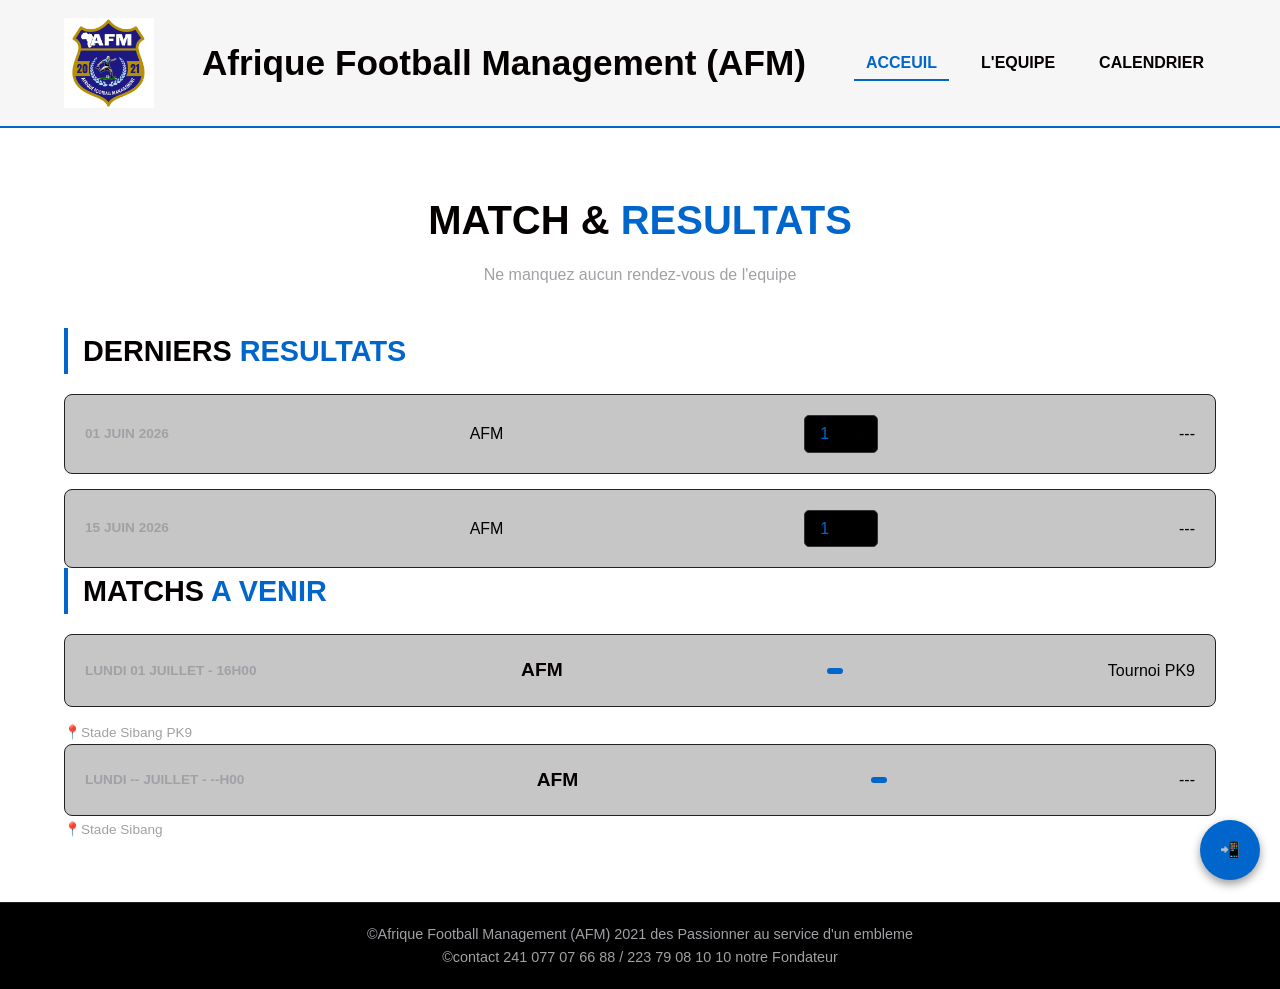
==== calendrier.html @ 7ea9cec1 "poste" ====
<!DOCTYPE html>
<html lang="fr">
<head>
    <meta charset="UTF-8">
    <meta name="viewport" content="width=device-width, initial-scale=1.0">
    <title>AFM - Acceuil</title>
    <link rel="stylesheet" href="style.css">
</head>    
<body>

    <header>
        <div class="logo">
            <a href="index.html">
                <img src="image/logo.jpg" alt="logo de l'euipe">
            </a>
        </div>
        <h1 class="nom-equipe">Afrique Football Management (AFM)</h1>
        <nav>
            <ul>
                <li><a href="index.html" class="active">Acceuil</a></li>
                <li><a href="equipe.html">L'Equipe</a></li>
                <li><a href="calendrier.html">calendrier</a></li>
            </ul>
        </nav>
    </header>

    <!-- Titre de la page -->
    <section class="page-title">
        <h1>Match & <span> Resultats</span></h1>
        <p>Ne manquez aucun rendez-vous de l'equipe</p>
    </section>

    <!-- Section des Matchs -->
    <section class="schedule-section">

        <!-- Bloc 1 : DERNIERS RESULTATS -->
         <div class="match-block">
            <h2>Derniers <span>Resultats</span></h2>

            <div class="match-list">
                <!-- Matc 1 -->
 
                <div class="match-card finished">
                    <span class="match-date">01 Juin 2026</span>
                    <div class="team">
                        <span>AFM</span>
                    </div>
                    <div class="score">
                        <span class="win">1</span> - <span>0</span>
                    </div>
                    <div class="team adversary">
                        <span>---</span>
                    </div>
                </div> 

                <div class="match-card finished">
                    <span class="match-date">15 Juin 2026</span>
                    <div class="team">
                        <span>AFM</span>
                    </div>
                    <div class="score">
                        <span class="win">1</span> - <span>0</span>
                    </div>
                    <div class="team adversary">
                        <span>---</span>
                </div>


            </div>
         </div>

        <!-- Bloc 2 : PROCHAINS MATCHS-->
        <div class="match-block">
            <h2>Matchs <span>A Venir</span></h2>

            <div class="match-list">
                <!-- Prochain Match -->
                <div class="match-card upcoming">
                    <span class="match-date">Lundi 01 Juillet - 16h00</span>
                    <div class="match-teams">
                        <span>AFM</span>
                    </div>
                    <div class="vs"></div>
                    <div class="team adversary">
                        <span>Tournoi PK9</span>
                    </div>
                </div> 
                <span class="match-location">📍Stade Sibang PK9</span>
            </div>

            <!-- Match Suivant -->
              <div class="match-card upcoming">
                    <span class="match-date">Lundi -- Juillet - --h00</span>
                    <div class="match-teams">
                        <span>AFM</span>
                    </div> 
                     <div class="vs"></div>
                    <div class="team adversary">
                        <span>---</span>
                    </div>
                </div> 
                <span class="match-location">📍Stade Sibang</span>
            </div>

        </div>  
    </section>
    <section class="next-match-section">
        <div class="countdown-container">
        </div>
    </section> 

        <footer>
        <p>&copy;Afrique Football Management (AFM) 2021 des Passionner au service d'un embleme </p>
        <p>&copy;contact 241 077 07 66 88 / 223 79 08 10 10 notre Fondateur</p>
    </footer>

    <a href="contact.html" class="floating-contact-btn" title="Suivez-nous / Contact">
        <span class="phone-icon">📲</span> 
    </a>


</body>
</html>
---- style.css ----
:root {
    --couleur-principale: #0066cc;
    --couleur-secondaire: #161b22;
    --fond-sombre: #ffffff;
    --fond-card: #c6c6c6;
    --texte-clair: #050000;
    --texte-gris: #9fa1a5;
}
* {
    margin: 0;
    padding: 0;
    box-sizing: border-box;
    font-family: 'Segoe UI', Tahoma, Geneva, Verdana, sans-serif;
}
body {
    background-color: var(--fond-sombre);
    color: var(--texte-clair);
    line-height: 1.6;
}
a {
    text-decoration: none;
    color: inherit;
}
ul {
    list-style: none;
}



.logo img {
    height: 90px; 
    width: auto;
    display: block;
}
header {
    display: flex;
    justify-content: space-between;
    align-items: center;
    padding: 15px 5%;
    background-color: #f7f6f6;
    position: sticky;
    top: 0;
    z-index: 1000;
    border-bottom: 2px solid var(--couleur-principale);
    position: relative;
}
.nom-equipe {
    font-size: 2.2rem;
    font-weight: bold;
    text-align: center;
    margin-top: 20px;
    margin-bottom: 20px;
    margin-left: auto;
    margin-right: auto;
}
nav ul {
    display: flex;
    gap: 20px;
}
nav ul li a {
    font-weight: 600;
    text-transform: uppercase;
    font-size: 0,9rem;
    padding: 8px 12px;
    transition: all 0.3s ease;
    border-bottom: 2px solid transparent;
}
nav ul li a:hover,
nav ul li a.active {
    color: var(--couleur-principale);
    border-bottom: 2px solid var(--couleur-principale);
}

.hero {
    height: 80vh;
    display: flex;
    justify-content: center;
    align-items: center;
    text-align: center;
    padding: 0 20px;
}

.hero-content h1 {
    font-size: 3rem;
    text-transform: uppercase;
    margin-bottom: 15px;
    letter-spacing: 2px;
}

.hero-content h1 span {
    color: var(--couleur-principale);
}

.hero-content p {
    font-size: 1.2rem;
    color: var(--texte-gris);
    margin-bottom: 30px;
    max-width: 600px;
    margin-left: auto;
    margin-right: auto;
}

.btn {
    display: inline-block;
    background-color: var(--couleur-principale);
    color: var(--couleur-secondaire);
    padding: 12px 30px;
    font-weight: bold;
    text-transform: uppercase;
    border-radius: 5px;
    transition: background 0.3s ease, transform 0.2s ease;
}

.btn:hover {
    background-color: #004085;
    transform: translate(-3px);
}

footer {
    background-color: #000000;
    text-align: center;
    padding: 20px;
    margin-top: 40px;
    border-top: 1px solid #222;
    font-size: 0.9rem;
    color: var(--texte-gris);
}

.page-title {
    text-align: center;
    padding: 60px 20px 20px 20px;
}

.page-title h1 {
    font-size: 2.5rem;
    text-transform: uppercase;
    margin-bottom: 10px;
}

.page-title h1 span {
    color: var(--couleur-principale);
}

.page-title p {
    color: var(--texte-gris);
    max-width: 600px;
    margin: 0 auto;
}

.players-section {
    padding: 40px 5%;
}

.players-grid {
    display: grid;
    grid-template-columns: repeat(2, 1fr);
    gap: 30px;
    width: 100%;
}

.players-card {
    background-color: var(--fond-card);
    border-radius: 10px;
    overflow: hidden;
    box-shadow: 0 4px 15px rgba(0, 0, 0, 0.3);
    transition: transform 0.3 ease, box-shadow 0.3s ease;
    border: 1px solid #222;
    max-width: 500px;
    width: 100%;
    margin: 0 auto;
}

.players-card:hover {
    transform: translateY(-10px);
    box-shadow: 0 10px 20px rgba(0, 102, 204, 0.3);
    border-color: var(--couleur-principale);
}

.players-img img {
    width: 75%;
    height: 400px;
    object-fit: cover;
    display: block;
    background-color: #222;
}

.player-info {
    padding: 20px;
    position: relative;
}

.player-info h3 {
    font-size: 1.2rem;
    margin-bottom: 5px;
}

.player-position {
    color: var(--texte-gris);
    font-size: 0.9rem;
    text-transform: uppercase;
    letter-spacing: 1px;
}

.player-number {
    position: absolute;
    top: 15px;
    right: 20px;
    font-size: 2rem;
    font-weight: 900;
    color: rgba(255, 255, 255, 0.1);
    transition: color 0.3s ease;
}

.players-card:hover .player-number {
    color: var(--couleur-principale);
}

.schedule-section {
    padding: 20px 5%;
    display: flex;
    flex-direction: column;
    gap: 50px;
}

.match-block h2 {
    font-size: 1.8rem;
    text-transform: uppercase;
    margin-bottom: 20px;
    border-left: 4px solid var(--couleur-principale);
    padding-left: 15px;
}

.match-block h2 span {
    color: var(--couleur-principale);
}

.match-list {
    display: flex;
    flex-direction: column;
    gap: 15px;
}

.match-card {
    background-color: var(--fond-card);
    border-radius: 8px;
    padding: 20px;
    display: flex;
    flex-direction: column;
    align-items: center;
    gap: 10px;
    border: 1px solid #222;
    transition: border-color 0.3s ease;
}

.match-card:hover {
    border-color: var(--couleur-principale);
}

.match-date {
    font-size: 0.85rem;
    color: var(--texte-gris);
    font-weight: 600;
    text-transform: uppercase;
}

.match-teams {
    display: flex;
    align-items: center;
    justify-content: center;
    width: 100%;
    gap: 20px;
    font-size: 1.2rem;
    font-weight: bold;
}

.team {
    flex: 1;
    text-align: center;
}

@media(min-width: 600px) {
    .match-card {
        flex-direction: row;
        justify-content: space-between;
    }
    .match-teams {
        width: auto;
        gap: 40px;
    }
    .team {
        flex: none;
    }
}

.score {
    background-color: #000;
    padding: 5px 15px;
    border-radius: 5px;
    letter-spacing: 2px;
    border: 1px solid #333;
}

.score .win {
    color: var(--couleur-principale);
}

.vs {
    font-size: 0.9rem;
    background-color: var(--couleur-principale);
    color: #fff;
    padding: 3px 8px;
    border-radius: 3px;
}

.match-location {
    font-size: 0.85rem;
    color: var(--texte-gris);
}

@media (max-width: 500px) {
    .match-vs {
        flex-direction: column;
        gap: 10px;
   }
    .countdown-box {
        min-width: 5px;
        padding: 1px;
    }
    .countdown-box span {
        font-size: 1.5rem;
    }
}

.global-countdown {
    background-color: var(--couleur-principale);
    color: white;
    padding: 10px 5%;
    display: flex;
    justify-content: center;
    align-items: center;
    gap: 20px;
    border-bottom: 2px solid var(--couleur-principale);
    font-size: 0.9rem;
}

.countdown-text { font-weight: bold; text-transform: uppercase; }
#countdown.compact span { color: var(--fond-sombre); font-weight: bold;}

.hero-carousel {
    position: relative;
    width: 100%;
    height: 600px;
    max-height: 75vh;
    overflow: hidden;
}

.slide {
    position: absolute;
    top: 0; left: 20%; width: 100%; height: 100%;
    opacity: 0;
    transition: opacity 1s ease-in-out;
}

.slide.active {
    opacity: 1;
}

.slide img {
    width: 60%;
    height: 500px;
    object-fit:center;
    object-position: center;
}

hero-overlay {
    position: absolute;
    top: 0; left: 0; width: 100%;height: 100%;
    display: flex;
    flex-direction: column;
    justify-content: center;
    align-items: center;
    background: rgba(0, 0, 0, 0.5);
    color: white;
    text-align: center;
    z-index: 10;
}

@media (max-width: 768px) {
    .hero-carousel {
        height: 300px;
    }
}

.floating-contact-btn {
    position: fixed;
    bottom: 20px;
    right: 20px;
    width: 60px;
    height: 60px;
    background-color: var(--couleur-principale);
    color: #050000;
    border-radius: 50%;
    display: flex;
    justify-content: center;
    align-items: center;
    box-shadow: 0 4px 10px rgba(0, 0, 0, 0.4);
    z-index: 9999;
    text-decoration: none;
    transition: transform 0.3s ease, background-color 0.3s ease;
}

.floating-contact-btn:hover {
    transform: scale(1.1);
    background-color: #050000;
}

.phone-icone {
    font-size: 28px;
    line-height: 1;
}

@media (max-width: 768px) {
    .floating-contact-btn {
        bottom: 15px;
        right: 15px;
        width: 50px;
        height: 50px;
    }
    .phone-icone {
        font-size: 22px;
    }
}

.contact-section {
    padding: 40px 5%;
}

.contact-container {
    display: flex;
    flex-direction: column;
    gap: 40px;
    background-color: var(--fond-card);
    padding: 40px;
    border-radius: 10px;
    border: 1px solid #c6c6c6;
    max-width: 1100px;
    margin: 0 auto;
}

@media(min-width: 768px) {
    .contact-container { flex-direction: row; }
    .contact-info, .contact-form-block { flex: 1; }
}

.contact-info h2, .contact-form-block h2 {
    font-size: 1.8rem;
    text-transform: uppercase;
    margin-bottom: 20px;
}

.contact-info h2 span, .contact-form-block h2 span {
    color: var(--couleur-principale);
}

.social-hub { margin-bottom: 30px; }
.social-hub p { color: var(--texte-gris); }

.hub-links {
    display: flex;
    flex-direction: column;
    gap: 15px;
    margin-top: 20px;
}

.hub-btn {
    display: flex;
    align-items: center;
    gap: 15px;
    padding: 15px 20px;
    border-radius: 8px;
    color: #f2efef;
    font-weight: bold;
    font-size: 1.1rem;
    transition: transform 0.2s ease, filter 0.2s ease;
}

.hub-btn:hover {
    transform: translateX(5px);
    filter: brightness(1.1);
}

.fb { background-color: #1877f2; }
.tt { background-color: #010101; border: 1px solid #333; }
.yt {background-color: #ff0000 ; }
.wa { background-color: #25d366; }

.contact-form {
    display: flex;
    flex-direction: column;
    gap: 20px;
}

.form-group {
    display: flex;
    flex-direction: column;
    gap: 8px;
}

.form-group label {
    font-size: 0.9rem;
    font-weight: 600;
    color: var(--texte-gris);
}

.form-group input, .form-group textarea {
    background-color: var(--fond-sombre);
    border: 1px solid var(--texte-gris);
    padding: 12px;
    border-radius: 5px;
    color: var(--texte-clair);
    font-size: 1rem;
    transition: border-color 0.3s ease;
}

.form-group input:focus, .form-group textarea:focus {
    outline: none;
    border-color: var(--couleur-principale);
}

.send-btn {
    border: none;
    cursor: pointer;
    width: 100%;
    text-align: center;
}
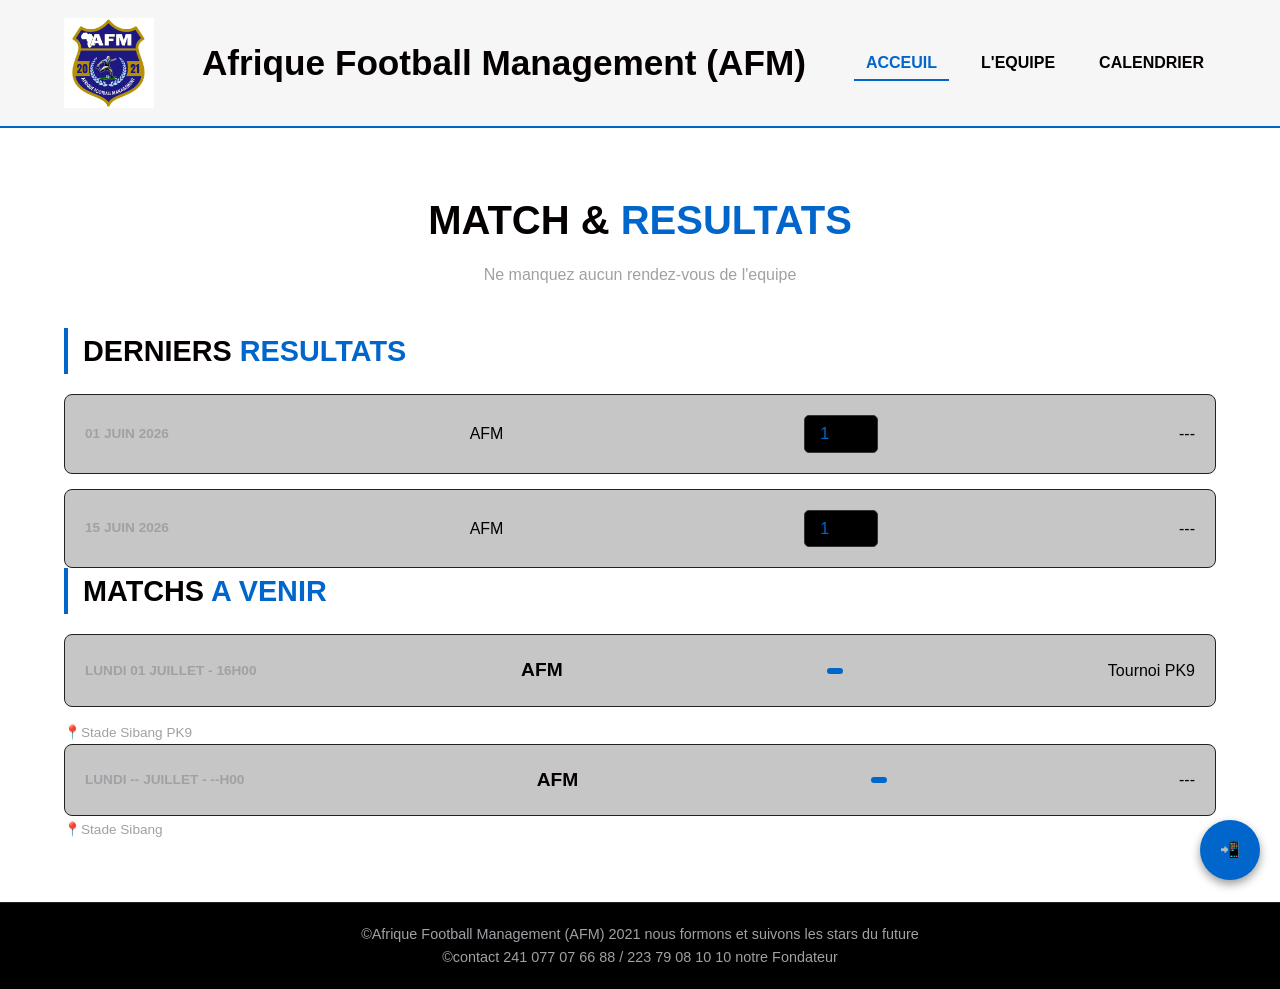
==== commit 95dab565: "merci" ====
--- a/calendrier.html
+++ b/calendrier.html
@@ -110,7 +110,7 @@
     </section> 
 
         <footer>
-        <p>&copy;Afrique Football Management (AFM) 2021 des Passionner au service d'un embleme </p>
+        <p>&copy;Afrique Football Management (AFM) 2021 nous formons et suivons les stars du future </p>
         <p>&copy;contact 241 077 07 66 88 / 223 79 08 10 10 notre Fondateur</p>
     </footer>
 
--- a/style.css
+++ b/style.css
@@ -12,6 +12,11 @@
     box-sizing: border-box;
     font-family: 'Segoe UI', Tahoma, Geneva, Verdana, sans-serif;
 }
+html, body {
+    max-width: 100%;
+    overflow-x: hidden;
+}
+
 body {
     background-color: var(--fond-sombre);
     color: var(--texte-clair);
@@ -24,8 +29,6 @@
 ul {
     list-style: none;
 }
-
-
 
 .logo img {
     height: 90px; 
@@ -70,6 +73,7 @@
     color: var(--couleur-principale);
     border-bottom: 2px solid var(--couleur-principale);
 }
+
 
 .hero {
     height: 80vh;
@@ -532,4 +536,117 @@
     cursor: pointer;
     width: 100%;
     text-align: center;
-}+}
+
+@media (max-width: 768px) {
+    header {
+        display: flex;
+        flex-direction: column !important;
+        align-items: center;
+        text-align: center;
+        gap: 12px;
+        padding: 15px 5%;
+        width: 100%;
+    }
+
+    .nom-equipe {
+        font-size: 1.1rem !important;
+        width: 100%;
+        max-width: 100%;
+        margin: 5px 0;
+        white-space: normal;
+    }
+
+    nav {
+        width: 100%;
+    }
+
+    nav ul {
+        display: flex;
+        justify-content: center;
+        flex-wrap: wrap;
+        gap: 12px;
+        width: 100%;
+        padding: 0;
+    }
+
+    nav ul li a {
+        font-size: 0.8rem;
+    }
+
+    .global-countdown, .hero-carousel, .contact-container, footer {
+        width: 100%;
+        max-width: 100%;
+    }
+
+    .floating-contact-btn { bottom: 15px; right: 15px; width: 50px; height: 50px; }
+    .phone-icone { font-size: 22px; }
+
+    #carousel-container.hero-carousel {
+        position: relative !important;
+        width: 100vw !important;
+        max-width: 100vw !important;
+        height: 400px !important;
+        margin-left: calc(-50vw + 50%) !important;
+        margin-right: calc(-50vw + 50%) !important;
+        padding: 0 !important;
+        overflow: hidden !important;
+        display: flex !important;
+        justify-content: center !important;
+        object-position: center !important;
+        object-fit: cover !important;
+    }
+
+    #carousel-container.hero-carousel img {
+        width: 100% !important;
+        height: 100% !important;
+        object-fit: cover !important;
+        object-position: center !important;
+        display: block !important;
+    }
+
+    #carousel-container .hero-overlay {
+        position: absolute !important;
+        top: 0 !important;
+        left: 0 !important;
+        width: 100% !important;
+        height: 100% !important;
+        display: flex !important;
+        flex-direction: column !important;
+        justify-content: center !important;
+        align-items: center !important;
+        text-align: center !important;
+        padding: 20px !important;
+        box-sizing: border-box !important;
+    }
+
+    #carousel-container .hero-overlay h1 {
+        font-size: 1.8rem !important;
+        color: #e9e5f3 !important;
+        margin: 0 0 10px 0 !important;
+    }
+
+    .players-grid {
+        display: flex !important;
+        flex-direction: column !important;
+        align-items: center;
+        gap: 25px;
+        padding: 10px 5% !important;
+        width: 100%;
+    }
+
+    .players-card {
+        width: 100% !important;
+        max-width: 340px;
+        margin: 0 auto;
+    }
+
+    .players-img img {
+        width: 100% !important;
+        height: 350px !important;
+        object-fit: cover !important;
+        border-radius: 8px;
+    }
+   
+}    
+    
